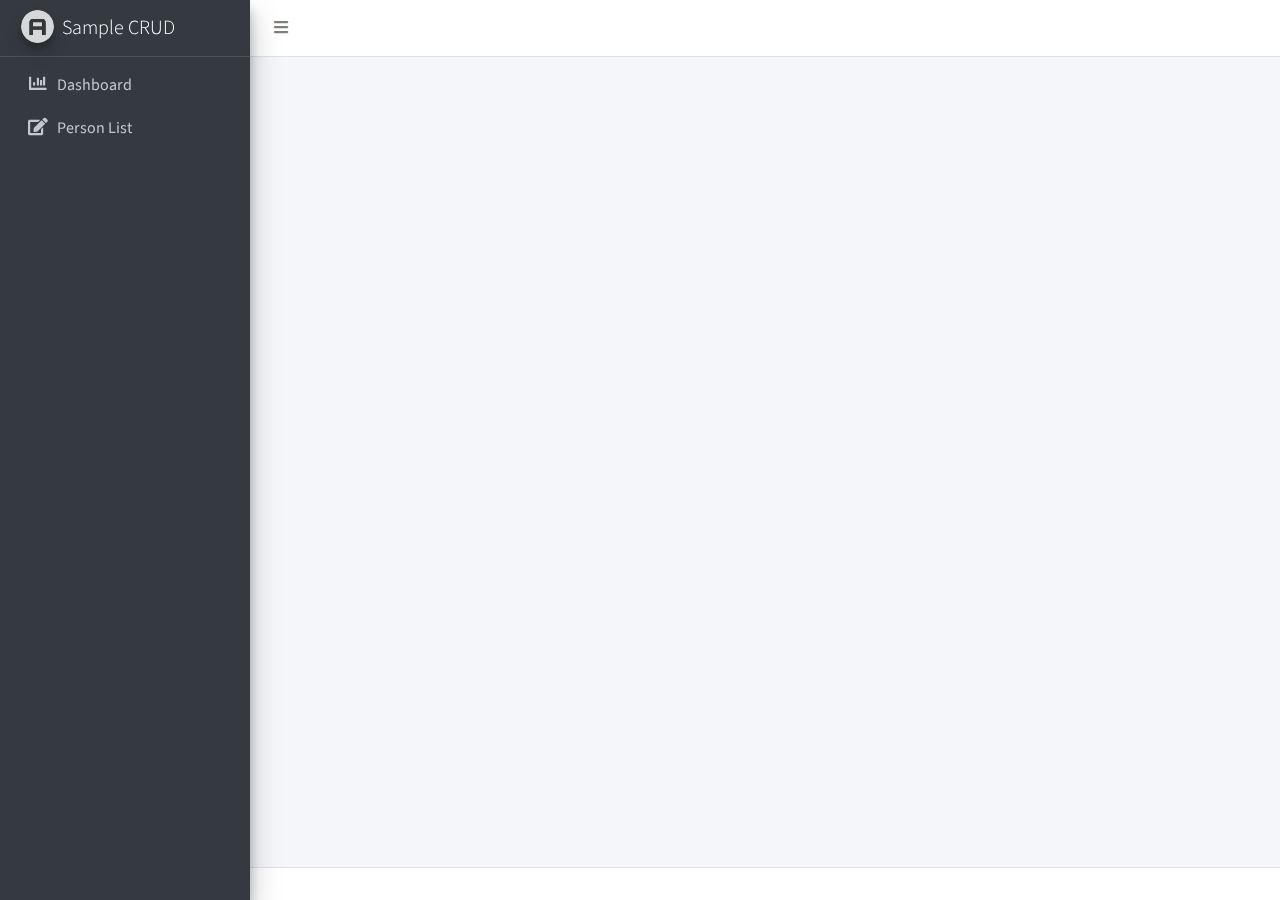
==== index.html @ 8b49a7a1 "Initial commit" ====
<!DOCTYPE html>
<html lang="en">
  <head>
    <meta charset="utf-8" />
    <meta name="viewport" content="width=device-width, initial-scale=1" />
    <title>Sample CRUD</title>

    <!-- Google Font: Source Sans Pro -->
    <link
      rel="stylesheet"
      href="https://fonts.googleapis.com/css?family=Source+Sans+Pro:300,400,400i,700&display=fallback"
    />
    <!-- Font Awesome -->
    <link rel="stylesheet" href="plugins/fontawesome-free/css/all.min.css" />
    <!-- Ionicons -->
    <link
      rel="stylesheet"
      href="https://code.ionicframework.com/ionicons/2.0.1/css/ionicons.min.css"
    />
    <!-- Tempusdominus Bootstrap 4 -->
    <link
      rel="stylesheet"
      href="plugins/tempusdominus-bootstrap-4/css/tempusdominus-bootstrap-4.min.css"
    />
    <!-- iCheck -->
    <link
      rel="stylesheet"
      href="plugins/icheck-bootstrap/icheck-bootstrap.min.css"
    />
    <!-- JQVMap -->
    <link rel="stylesheet" href="plugins/jqvmap/jqvmap.min.css" />
    <!-- Theme style -->
    <link rel="stylesheet" href="dist/css/adminlte.min.css" />
    <!-- overlayScrollbars -->
    <link
      rel="stylesheet"
      href="plugins/overlayScrollbars/css/OverlayScrollbars.min.css"
    />
    <!-- Daterange picker -->
    <link rel="stylesheet" href="plugins/daterangepicker/daterangepicker.css" />
    <!-- summernote -->
    <link rel="stylesheet" href="plugins/summernote/summernote-bs4.min.css" />
  </head>
  <body class="hold-transition sidebar-mini layout-fixed">
    <div class="wrapper">
      <!-- Preloader -->
      <div
        class="preloader flex-column justify-content-center align-items-center"
      >
        <img
          class="animation__shake"
          src="dist/img/AdminLTELogo.png"
          alt="AdminLTELogo"
          height="60"
          width="60"
        />
      </div>

      <!-- Navbar -->
      <nav class="main-header navbar navbar-expand navbar-white navbar-light">
        <!-- Left navbar links -->
        <ul class="navbar-nav">
          <li class="nav-item">
            <a class="nav-link" data-widget="pushmenu" href="#" role="button"
              ><i class="fas fa-bars"></i
            ></a>
          </li>
        </ul>
      </nav>
      <!-- /.navbar -->

      <!-- Main Sidebar Container -->
      <aside class="main-sidebar sidebar-dark-primary elevation-4">
        <!-- Brand Logo -->
        <a href="index3.html" class="brand-link">
          <img
            src="dist/img/AdminLTELogo.png"
            alt="AdminLTE Logo"
            class="brand-image img-circle elevation-3"
            style="opacity: 0.8"
          />
          <span class="brand-text font-weight-light">Sample CRUD</span>
        </a>

        <!-- Sidebar -->
        <div class="sidebar">
          <!-- Sidebar Menu -->
          <nav class="mt-2">
            <ul
              class="nav nav-pills nav-sidebar flex-column"
              data-widget="treeview"
              role="menu"
              data-accordion="false"
            >
              <!-- Add icons to the links using the .nav-icon class
               with font-awesome or any other icon font library -->
              <li class="nav-item">
                <a id="dashboard" href="#" class="nav-link">
                  <i class="nav-icon fas fa-chart-bar"></i>
                  <p>Dashboard</p>
                </a>
              </li>
              <li class="nav-item">
                <a id="crudform" href="#" class="nav-link">
                  <i class="nav-icon fas fa-edit"></i>
                  <p>Person List</p>
                </a>
              </li>
            </ul>
          </nav>
          <!-- /.sidebar-menu -->
        </div>
        <!-- /.sidebar -->
      </aside>

      <!-- Content Wrapper. Contains page content -->
      <div class="content-wrapper">
       <!-- content goes here.. -->
        
      </div>
      <!-- /.content-wrapper -->
      <footer class="main-footer">
        
      </footer>

      <!-- Control Sidebar -->
      <aside class="control-sidebar control-sidebar-dark">
        <!-- Control sidebar content goes here -->
      </aside>
      <!-- /.control-sidebar -->
    </div>
    <!-- ./wrapper -->

    <!-- jQuery -->
    <script src="plugins/jquery/jquery.min.js"></script>
    <!-- jQuery UI 1.11.4 -->
    <script src="plugins/jquery-ui/jquery-ui.min.js"></script>
    <!-- Resolve conflict in jQuery UI tooltip with Bootstrap tooltip -->
    <script>
      $.widget.bridge("uibutton", $.ui.button);
    </script>
    <!-- Bootstrap 4 -->
    <script src="plugins/bootstrap/js/bootstrap.bundle.min.js"></script>
    <!-- ChartJS -->
    <script src="plugins/chart.js/Chart.min.js"></script>
    <!-- Sparkline -->
    <script src="plugins/sparklines/sparkline.js"></script>
    <!-- JQVMap -->
    <script src="plugins/jqvmap/jquery.vmap.min.js"></script>
    <script src="plugins/jqvmap/maps/jquery.vmap.usa.js"></script>
    <!-- jQuery Knob Chart -->
    <script src="plugins/jquery-knob/jquery.knob.min.js"></script>
    <!-- daterangepicker -->
    <script src="plugins/moment/moment.min.js"></script>
    <script src="plugins/daterangepicker/daterangepicker.js"></script>
    <!-- Tempusdominus Bootstrap 4 -->
    <script src="plugins/tempusdominus-bootstrap-4/js/tempusdominus-bootstrap-4.min.js"></script>
    <!-- Summernote -->
    <script src="plugins/summernote/summernote-bs4.min.js"></script>
    <!-- overlayScrollbars -->
    <script src="plugins/overlayScrollbars/js/jquery.overlayScrollbars.min.js"></script>
    <!-- AdminLTE App -->
    <script src="dist/js/adminlte.js"></script>
    <script>
        $(function(){
            $('#dashboard').click(function(){
                $('.content-wrapper').load('dashboard.html');
            });
            $('#crudform').click(function(){
                $('.content-wrapper').load('crudform.html');
            });
        });
    </script>
    
  </body>
</html>
---- plugins/jqvmap/jqvmap.min.css ----
.jqvmap-label,.jqvmap-pin{pointer-events:none}.jqvmap-label{position:absolute;display:none;-webkit-border-radius:3px;-moz-border-radius:3px;border-radius:3px;background:#292929;color:#fff;font-family:sans-serif,Verdana;font-size:smaller;padding:3px}.jqvmap-zoomin,.jqvmap-zoomout{position:absolute;left:10px;-webkit-border-radius:3px;-moz-border-radius:3px;border-radius:3px;background:#000;padding:3px;color:#fff;width:10px;height:10px;cursor:pointer;line-height:10px;text-align:center}.jqvmap-zoomin{top:10px}.jqvmap-zoomout{top:30px}.jqvmap-region{cursor:pointer}.jqvmap-ajax_response{width:100%;height:500px}
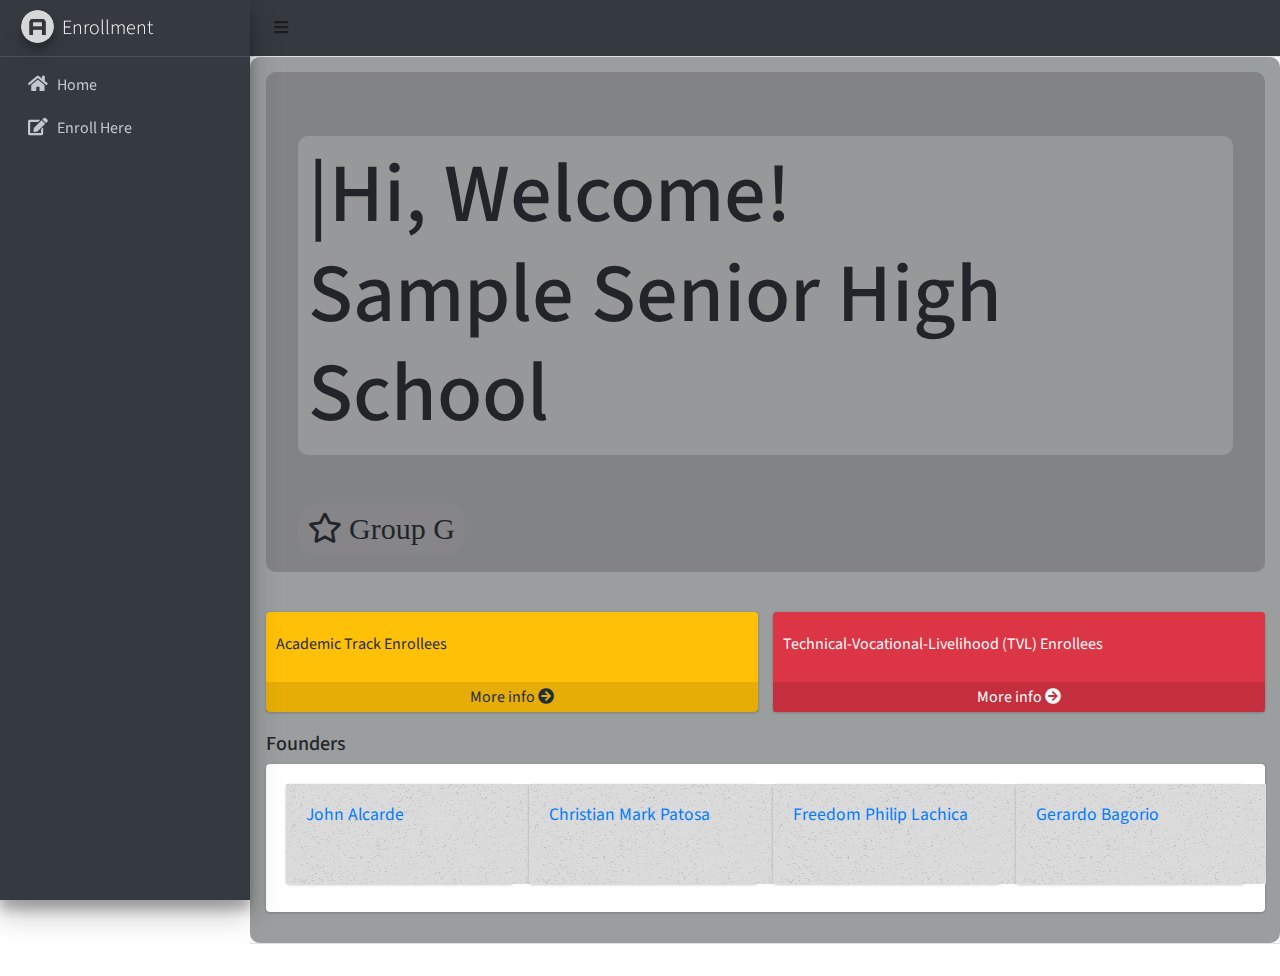
==== commit 2d434556: "final update" ====
--- a/index.html
+++ b/index.html
@@ -3,7 +3,7 @@
   <head>
     <meta charset="utf-8" />
     <meta name="viewport" content="width=device-width, initial-scale=1" />
-    <title>Sample CRUD</title>
+    <title>Enrollment</title>
 
     <!-- Google Font: Source Sans Pro -->
     <link
@@ -40,6 +40,7 @@
     <link rel="stylesheet" href="plugins/daterangepicker/daterangepicker.css" />
     <!-- summernote -->
     <link rel="stylesheet" href="plugins/summernote/summernote-bs4.min.css" />
+    <link rel="stylesheet" href="css/demo.css">
   </head>
   <body class="hold-transition sidebar-mini layout-fixed">
     <div class="wrapper">
@@ -57,7 +58,7 @@
       </div>
 
       <!-- Navbar -->
-      <nav class="main-header navbar navbar-expand navbar-white navbar-light">
+      <nav class="main-header navbar navbar-expand navbar-gray-dark navbar-light" style="position: sticky" >
         <!-- Left navbar links -->
         <ul class="navbar-nav">
           <li class="nav-item">
@@ -79,7 +80,7 @@
             class="brand-image img-circle elevation-3"
             style="opacity: 0.8"
           />
-          <span class="brand-text font-weight-light">Sample CRUD</span>
+          <span class="brand-text font-weight-light">Enrollment</span>
         </a>
 
         <!-- Sidebar -->
@@ -96,14 +97,14 @@
                with font-awesome or any other icon font library -->
               <li class="nav-item">
                 <a id="dashboard" href="#" class="nav-link">
-                  <i class="nav-icon fas fa-chart-bar"></i>
-                  <p>Dashboard</p>
+                  <i class="nav-icon fas fa-home"></i>
+                  <p>Home</p>
                 </a>
               </li>
               <li class="nav-item">
                 <a id="crudform" href="#" class="nav-link">
                   <i class="nav-icon fas fa-edit"></i>
-                  <p>Person List</p>
+                  <p>Enroll Here</p>
                 </a>
               </li>
             </ul>
@@ -113,11 +114,107 @@
         <!-- /.sidebar -->
       </aside>
 
-      <!-- Content Wrapper. Contains page content -->
+      <!-- DASHBOARD/HOME -->
       <div class="content-wrapper">
-       <!-- content goes here.. -->
-        
-      </div>
+        <div id="home" class="content-header">
+          <div class="container-fluid">
+      
+            <!-- JUMBOTRON -->
+            <div class="row mb-2">
+              <div class="col-sm-12">
+                <h1 class="m-0"></h1>
+                <div id="home"class="jumbotron" style="height: 500px;">
+                  <h1>|Hi, Welcome! <br>
+                  Sample Senior High School
+                  </h1>
+                  <br>
+                  <br>
+                  <div style="background-color: rgba(143, 138, 138, 0.384); border-radius: 20px; width: fit-content; padding: 10px; font-weight: bolder;">
+                    <i class="far fa-star" style="font-size: 30px;">
+                      Group G
+                    </i>
+                  </div>
+              </div>
+              </div>
+          </div>
+         
+          <!-- CHART -->
+          <div class="row">     
+            <div class="col-lg-6 col-6">
+            <div class="small-box bg-warning">
+            <div class="inner">
+              <!-- ANCHOR DATA BELOW -->
+            <h3 id="acadcount"></h3>
+       
+            <p>Academic Track Enrollees</p>
+            </div>
+            <div class="icon">
+            <i class="ion ion-person-add"></i>
+            </div>
+            <a href="#" class="small-box-footer">More info <i class="fas fa-arrow-circle-right"></i></a>
+            </div>
+            </div>
+            
+            <div class="col-lg-6 col-6">
+            <div class="small-box bg-danger">
+            <div class="inner">
+              <!-- ANCHOR DATA BELOW -->
+            <h3 id="tvlcount"></h3>
+            <p>Technical-Vocational-Livelihood (TVL) Enrollees</p>
+            </div>
+            <div class="icon">
+            <i class="ion ion-person-add"></i>
+            </div>
+            <a href="#" class="small-box-footer">More info <i class="fas fa-arrow-circle-right"></i></a>
+            </div>
+            </div>
+          </div>
+      
+          <!-- NAMES -->
+        <h5 class="mb-2">Founders</h5>
+      <div class="card card-success">
+      <div class="card-body">
+      <div class="row">
+      <div class="col-md-12 col-lg-6 col-xl-3">
+      <div class="card mb-2">
+      <img class="card-img-top" src="dist/img/boxed-bg.jpg" alt="Dist Photo 1" style="height: 100px; width: 250px;">
+      <div class="card-img-overlay justify-content-end">
+      <h5 class="card-title text-primary text-black">John Alcarde</h5>
+      </div>
+      </div>
+      </div>
+      <div class="col-md-12 col-lg-6 col-xl-3">
+        <div class="card mb-2">
+        <img class="card-img-top" src="dist/img/boxed-bg.jpg" alt="Dist Photo 1" style="height: 100px; width: 250px;">
+        <div class="card-img-overlay justify-content-end">
+        <h5 class="card-title text-primary text-black">Christian Mark Patosa</h5>
+        </div>
+        </div>
+        </div>
+        <div class="col-md-12 col-lg-6 col-xl-3">
+          <div class="card mb-2">
+          <img class="card-img-top" src="dist/img/boxed-bg.jpg" alt="Dist Photo 1" style="height: 100px; width: 250px;">
+          <div class="card-img-overlay justify-content-end">
+          <h5 class="card-title text-primary text-black">Freedom Philip Lachica</h5>
+          </div>
+          </div>
+          </div>
+          <div class="col-md-12 col-lg-6 col-xl-3">
+            <div class="card mb-2">
+            <img class="card-img-top" src="dist/img/boxed-bg.jpg" alt="Dist Photo 1" style="height: 100px; width: 250px;">
+            <div class="card-img-overlay justify-content-end">
+            <h5 class="card-title text-primary text-black">Gerardo Bagorio</h5>
+            </div>
+            </div>
+            </div>
+      
+      </div>
+      </div>
+      </div>
+      </div>
+      </div>
+      <!-- end dashboard -->
+      </div> 
       <!-- /.content-wrapper -->
       <footer class="main-footer">
         
@@ -174,3 +271,52 @@
     
   </body>
 </html>
+
+
+<script>
+  $(function () {
+
+  
+    //get all person profile
+    function getAllAcad() {
+      $.ajax({
+        url: "api/getacad.php",
+        method: "GET",
+        success: function (response) {
+          var icount=0;
+          response.data.forEach((row) => {
+           icount++
+          });
+          $("#acadcount").text(icount);
+         
+        },
+        error: function (error) {
+          console.log(error);
+        },
+      });
+    }
+
+    getAllAcad();
+
+    function getAllTVL() {
+      $.ajax({
+        url: "api/gettvl.php",
+        method: "GET",
+        success: function (response) {
+          var icount=0;
+          response.data.forEach((row) => {
+           icount++
+          });
+          $("#tvlcount").text(icount);
+         
+        },
+        error: function (error) {
+          console.log(error);
+        },
+      });
+    }
+    getAllTVL();
+
+  });
+
+</script>
--- a/css/demo.css
+++ b/css/demo.css
@@ -0,0 +1,20 @@
+
+.jumbotron{
+    background-image:url(https://architizer-prod.imgix.net/media/mediadata/uploads/16476009739122022_01_19_Photo_-_3.jpg) ;
+    height: 500px;
+}
+.jumbotron h1{
+    font-size: 83px;
+    background-color:rgba(169, 169, 169, 0.548);
+    border-radius: 10px;
+    padding: 10px;
+}
+
+.card-body p{
+    color: black;
+}
+
+#home{
+    background-color: rgba(118, 120, 122, 0.705);
+    border-radius: 10px;
+}
